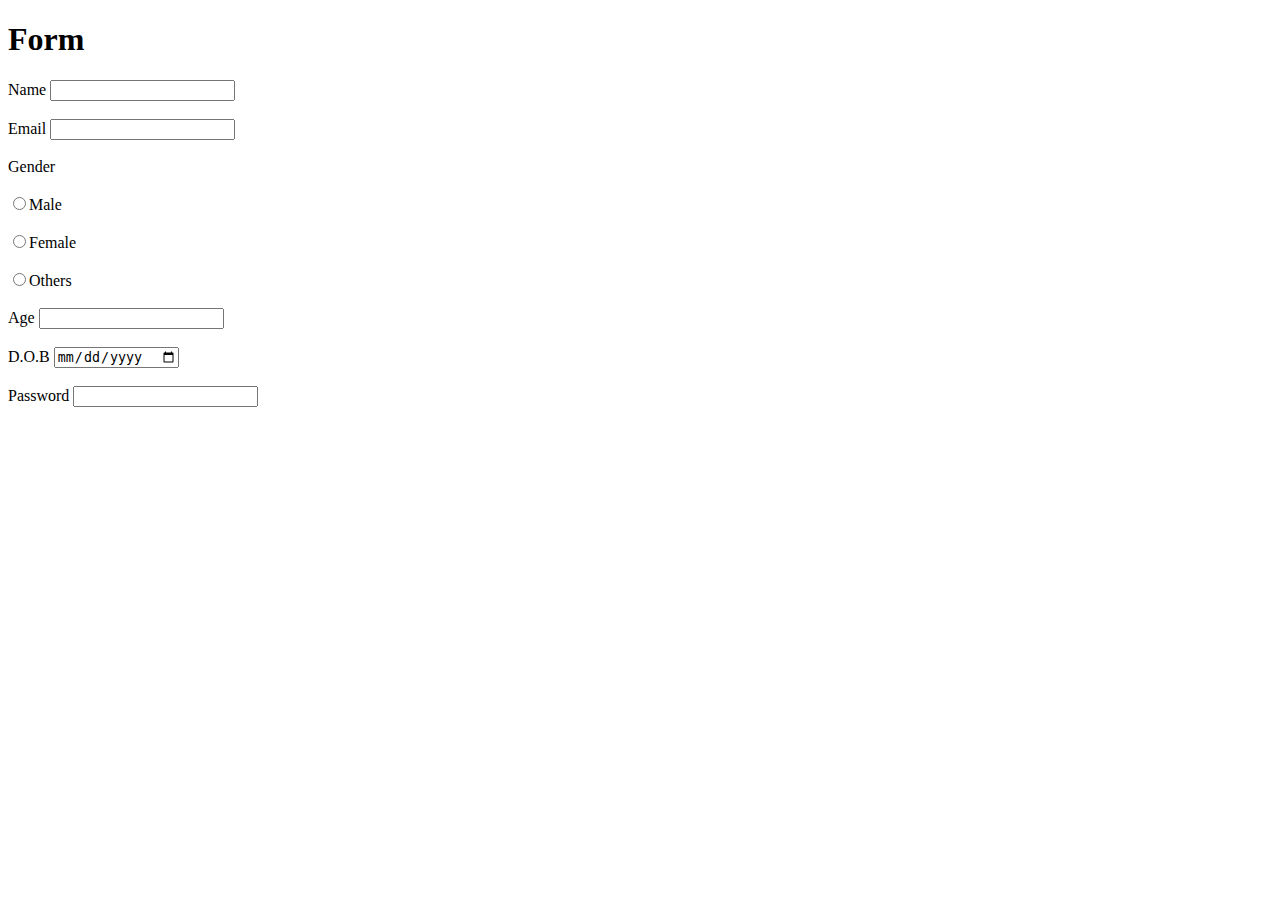
==== form.html @ f57d65f4 "working" ====
<!DOCTYPE html>
<html lang="en">
<head>
    <meta charset="UTF-8">
    <meta name="viewport" content="width=device-width, initial-scale=1.0">
    <title>Document</title>
</head>
<body>

    <h1>Form</h1>
    
    <form action="process.php">

<!-- Label Name -->

    <label for="name">Name</label>   
    
    <!-- Name Input -->

    <input type="text" id="name">

    <br><br>

    <!-- Label & Input Tags for email -->

    <label for="email">Email</label>

    <input type="email" name="email" id="email">

    <br><br>

    <label for="gender">Gender</label>

    <br><br>

    <input type="radio" name="gender" id="gender">Male<br><br>
    <input type="radio" name="gender" id="gender">Female<br><br>
    <input type="radio" name="gender" id="gender">Others<br><br>

    <label for="age">Age</label>
    <input type="number" name="age" id="age">

    <br><br>

    <label for="dob">D.O.B</label>
    <input type="date" name="dob" id="dob">

    <br><br>

    <label for="password">Password</label>
    <input type="password" name="password" id="password">
    </form>
    
</body>
</html>
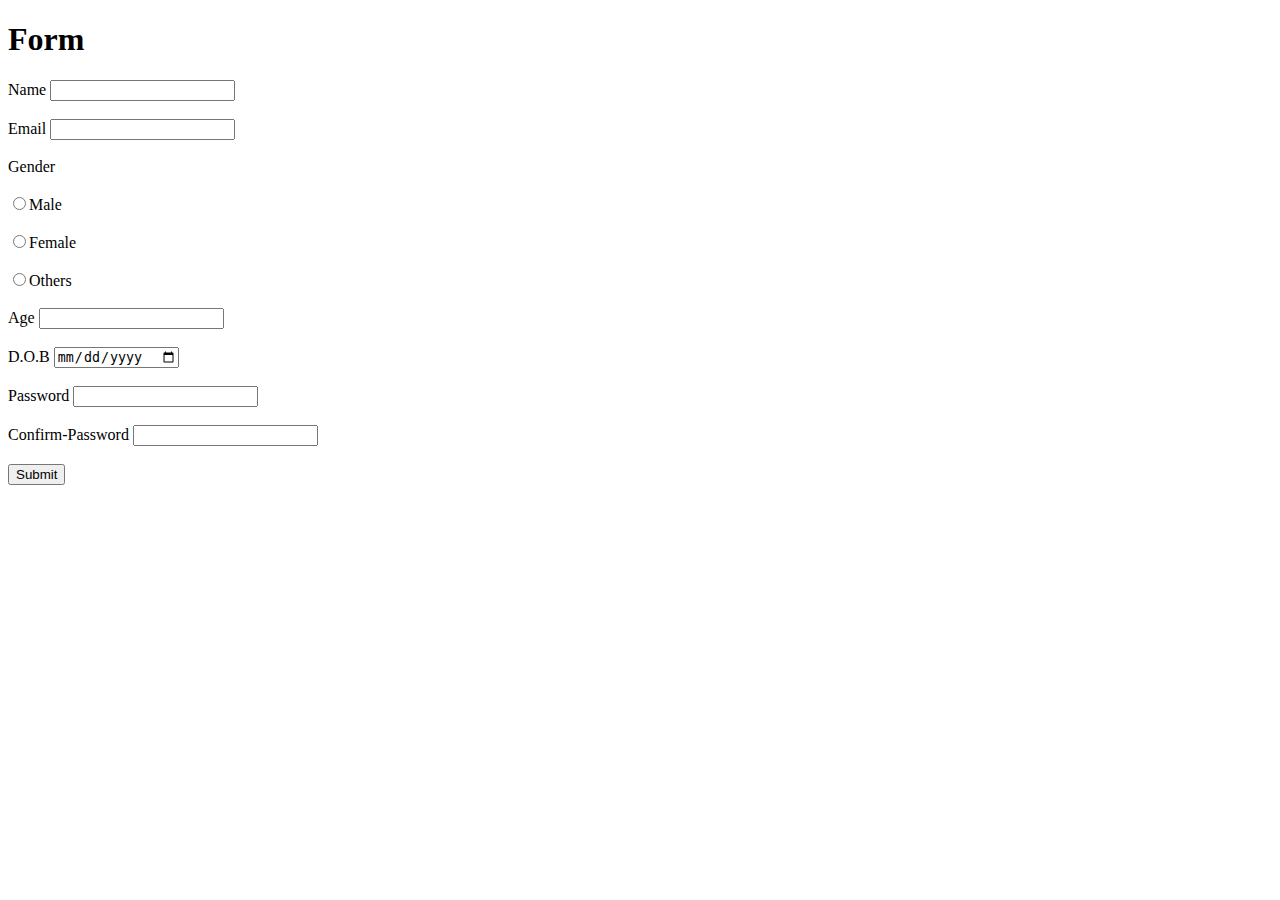
==== commit 0ac9eede: "css" ====
--- a/form.html
+++ b/form.html
@@ -49,6 +49,13 @@
 
     <label for="password">Password</label>
     <input type="password" name="password" id="password">
+    <br><br>
+
+    <label for="password">Confirm-Password</label>
+    <input type="password" name="password" id="password">
+    <br><br>
+
+    <input type="button" value="Submit">
     </form>
     
 </body>
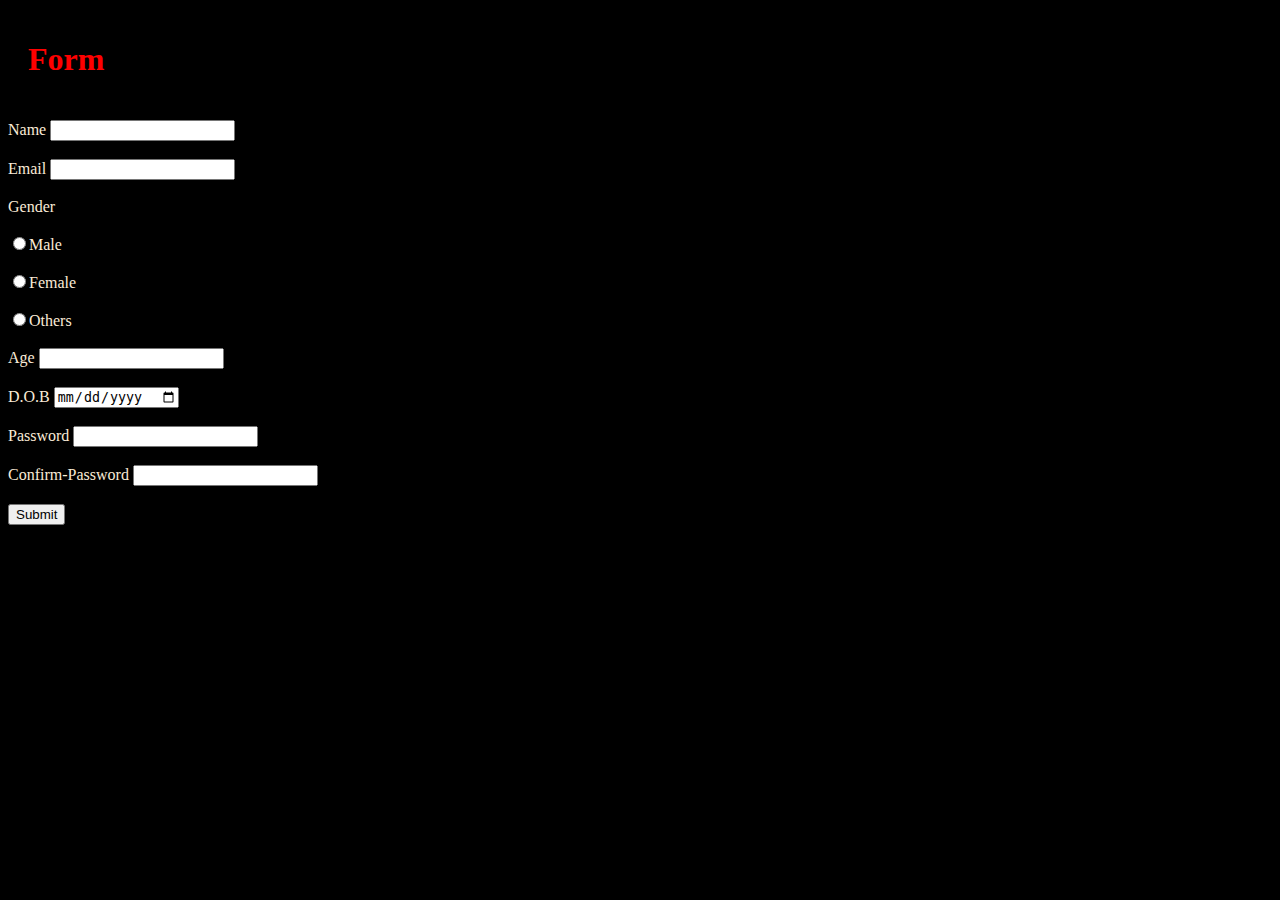
==== commit f0d5c9d6: "form" ====
--- a/form.html
+++ b/form.html
@@ -3,6 +3,7 @@
 <head>
     <meta charset="UTF-8">
     <meta name="viewport" content="width=device-width, initial-scale=1.0">
+    <link rel="stylesheet" href="style.css">
     <title>Document</title>
 </head>
 <body>
--- a/style.css
+++ b/style.css
@@ -0,0 +1,53 @@
+
+
+
+
+
+
+#header{
+   background:antiquewhite;
+   border: whitesmoke 2px;
+   padding: 10px;
+   text-align: center;
+}
+
+body{
+    background: #000;
+    color: antiquewhite;
+}
+
+h1 {
+    color: red;
+    padding: 20px;
+}
+
+p {
+    color: whitesmoke;
+    padding: 10px;
+    text-justify: distribute ;
+}
+
+#form-link{
+    color: chocolate;
+    background:wheat;
+    text-align: center;
+    width: 100px;
+}
+
+#link-1{
+    background:wheat;
+    text-align: center;
+    width: 100px;
+}
+
+#link-2{
+    background:rgb(235, 180, 79);
+    text-align: center;
+    width: 100px;
+}
+
+#link-3{
+    background:wheat;
+    text-align: center;
+    width: 100px;
+}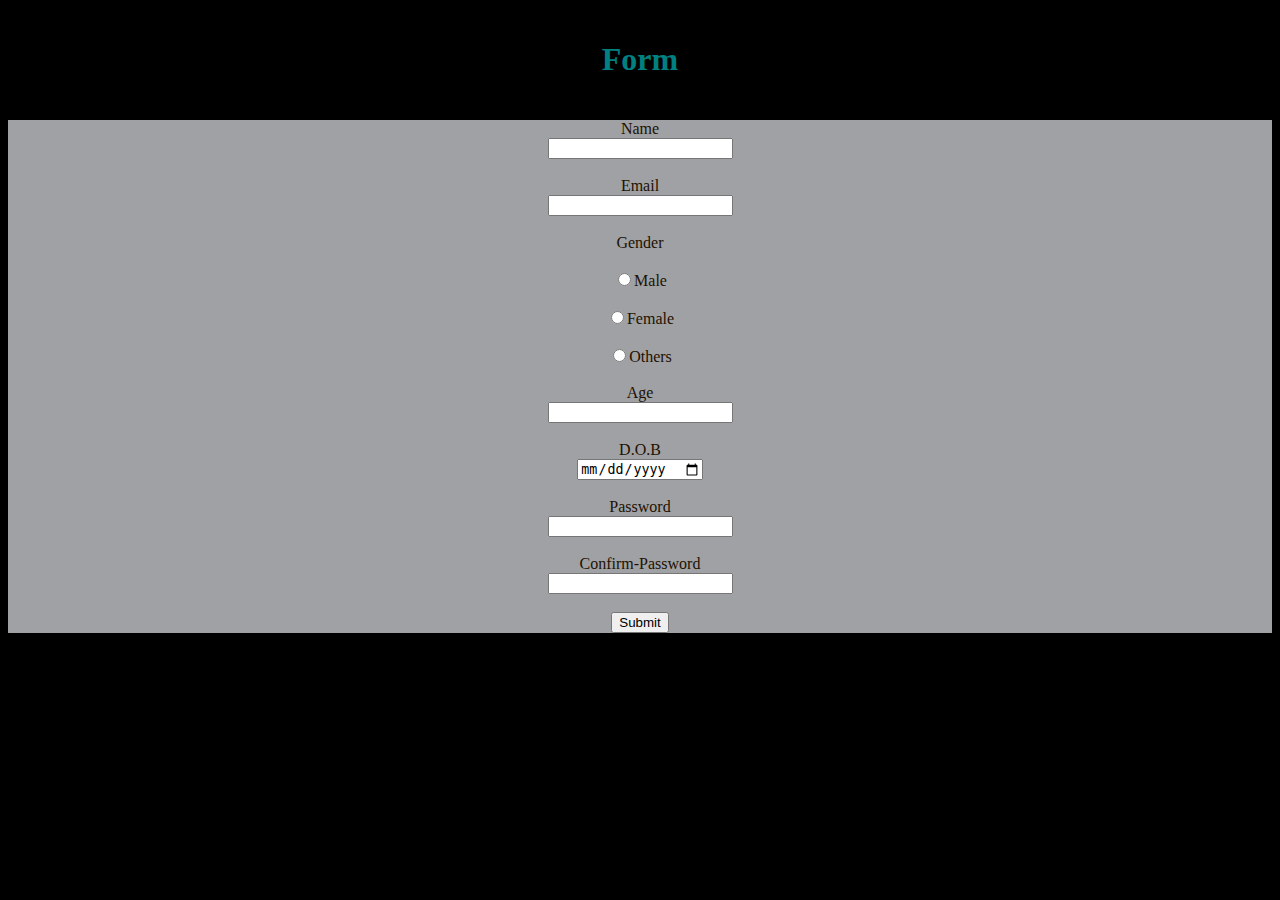
==== commit c3af4373: "lil bit" ====
--- a/form.html
+++ b/form.html
@@ -8,55 +8,62 @@
 </head>
 <body>
 
-    <h1>Form</h1>
-    
+    <div id="form-heading">
+        <h1 style="color: teal;">Form</h1>
+    </div>
+
     <form action="process.php">
 
 <!-- Label Name -->
-
+<div id="label">
     <label for="name">Name</label>   
     
     <!-- Name Input -->
-
+<div class="text-box">
     <input type="text" id="name">
 
     <br><br>
-
+</div>
     <!-- Label & Input Tags for email -->
 
     <label for="email">Email</label>
-
+<div class="text-box">
     <input type="email" name="email" id="email">
 
     <br><br>
-
+</div>
     <label for="gender">Gender</label>
-
-    <br><br>
-
+<br><br>
     <input type="radio" name="gender" id="gender">Male<br><br>
     <input type="radio" name="gender" id="gender">Female<br><br>
     <input type="radio" name="gender" id="gender">Others<br><br>
 
     <label for="age">Age</label>
+<div class="text-box">
     <input type="number" name="age" id="age">
 
     <br><br>
-
+</div>
     <label for="dob">D.O.B</label>
+<div class="text-box"> 
     <input type="date" name="dob" id="dob">
 
     <br><br>
-
+</div>
     <label for="password">Password</label>
+<div class="text-box">
     <input type="password" name="password" id="password">
     <br><br>
-
+</div>
     <label for="password">Confirm-Password</label>
+<div class="text-box">
     <input type="password" name="password" id="password">
     <br><br>
-
+</div>
+<div class="text-box">
     <input type="button" value="Submit">
+</div>
+</div> 
     </form>
     
 </body>
--- a/style.css
+++ b/style.css
@@ -50,4 +50,25 @@
     background:wheat;
     text-align: center;
     width: 100px;
+}
+
+#form-heading{
+    
+    
+    
+    text-align: center;
+    
+}
+
+#label{
+    background-image: image(/C:\Users\ACER\Pictures\Acer);
+    color:rgb(30, 17, 0);
+    background:rgb(160, 161, 165);
+    text-align: center;
+}
+
+.text-box{
+    margin:center;
+    text-align: center ;
+    border: red;
 }